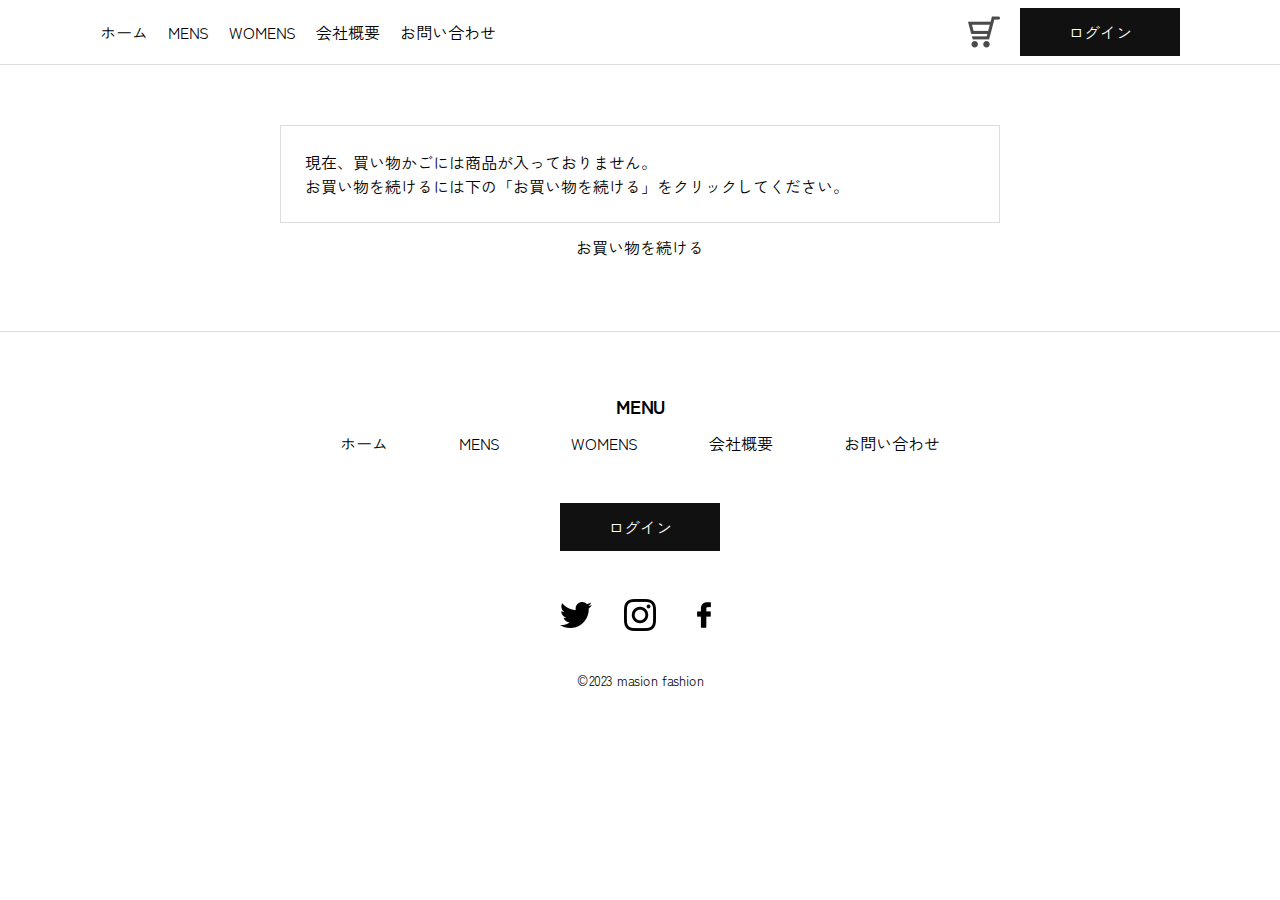
==== cart.html @ b3277d84 "Add files via upload" ====
<!DOCTYPE html>
<html lang="ja">
<head>
  <meta charset="UTF-8">
  <meta name="viewport" content="width=device-width, initial-scale=1.0">
  <title>masion Fashion</title>
  <link rel="stylesheet" href="style.css">
  <link rel="stylesheet" href="style.css">
  <link rel="preconnect" href="https://fonts.googleapis.com">
<link rel="preconnect" href="https://fonts.gstatic.com" crossorigin>
<link href="https://fonts.googleapis.com/css2?family=Zen+Kaku+Gothic+New:wght@500&display=swap" rel="stylesheet">
</head>
<body>
  <header>
    <nav>
      <ul>
        <li>
          <a href="index.html">ホーム</a>
        </li>
        <li>
          <a href="#" id="header-mens">MENS</a>
        </li>
        <li>
          <a href="#" id="header-womens">WOMENS</a>
        </li>
        <li>
          <a href="company.html">会社概要</a>
        </li>
        <li>
          <a href="contact.html">お問い合わせ</a>
        </li>
      </ul>
    </nav>
    <div id="header-open-mensmenu">
      <ul>
        <li>
          <a href="index.html#pickitem" id="pick-mensitem">ピックアイテム</a>
        </li>
        <li>
          <a href="mens.html">すべてのアイテム</a>
        </li>
      </ul>
    </div>
    <div id="header-open-womensmenu">
      <ul>
        <li>
          <a href="index.html#pickitem" id="pick-womensitem">ピックアイテム</a>
        </li>
        <li>
          <a href="womens.html">すべてのアイテム</a>
        </li>
      </ul>
    </div>

    <div id="hamburger">
      <div id="border1"></div>
      <div id="border2"></div>
    </div>
    <div id="open-menu">
      <ul>
        <li>
          <a href="index.html">ホーム</a>
        </li>
        <li>
          <a href="#" id="mens-sp">MENS</a>
        </li>
        <li>
          <a href="#" id="womens-sp">WOMENS</a>
        </li>
        <li>
          <a href="company.html">会社概要</a>
        </li>
        <li>
          <a href="contact.html">お問い合わせ</a>
        </li>
      </ul>
    </div>
    <div id="open-mensmenu">
      <ul>
        <li>
          <a href="index.html#pickitem" id="pick-mensitem-sp">ピックアイテム</a>
        </li>
        <li>
          <a href="mens.html">すべてのアイテム</a>
        </li>
      </ul>
    </div>
    <div id="open-womensmenu">
      <ul>
        <li>
          <a href="index.html#pickitem" id="pick-womensitem-sp">ピックアイテム</a>
        </li>
        <li>
          <a href="womens.html">すべてのアイテム</a>
        </li>
      </ul>
    </div>
    <div id="mask"></div>

    <div class="header-logmenu">
      <div class="header-cart">
        <a href="cart.html"><img src="cart.png" alt="" width="32" height="32"></a>
      </div>
      <div class="header-log">
        <a href="log.html">ログイン</a>
      </div>
    </div>
  </header>

  <main>
    <section class="cart-form">
      <div>
        <p>現在、買い物かごには商品が入っておりません。</p>
        <p>お買い物を続けるには下の「お買い物を続ける」をクリックしてください。</p>
      </div>
      <div>
        <a href="index.html">お買い物を続ける</a>
      </div>
    </section>
  </main>

  <footer>
    <div class="footer-menu">
      <h3>MENU</h3>
      <ul>
        <li>
          <a href="index.html">ホーム</a>
        </li>
        <li>
          <a href="mens.html">MENS</a>
        </li>
        <li>
          <a href="womens.html">WOMENS</a>
        </li>
        <li>
          <a href="company.html">会社概要</a>
        </li>
        <li>
          <a href="contact.html">お問い合わせ</a>
        </li>
      </ul>
    </div>
    <div class="footer-log">
      <a href="log.html">ログイン</a>
    </div>
    <div class="footer-sns">
      <ul>
        <li>
          <a href="#"><img src="twitter.png" alt="" width="32" height="32"></a>
        </li>
        <li>
          <a href="#"><img src="instagram.png" alt="" width="32" height="32"></a>
        </li>
        <li>
          <a href="#"><img src="facebook.png" alt="" width="32" height="32"></a>
        </li>
      </ul>
    </div>
    <div class="footer-copy">
      <small>&copy;2023 masion fashion</small>
    </div>
  </footer>

  <script src="main.js"></script>
</body>
</html>
---- style.css ----
@charset "utf-8";

* {
  margin: 0;
  padding: 0;
  box-sizing: border-box;
  font-family: 'Zen Kaku Gothic New', sans-serif;
}
ul {
  list-style: none;
}
a {
  text-decoration: none;
  color: inherit;
}
img {
  vertical-align: bottom;
}
html {
  scroll-behavior: smooth;
}

/* =============================================
header common
============================================= */
header {
  width: min(100% - 40px,1080px);
  margin: 0 auto;
  height: 64px;
  display: flex;
  justify-content: space-between;
  align-items: center;
}
header .header-logmenu {
  display: flex;
  gap: 20px;
  align-items: center;
  justify-content: space-between;
}
header .header-logmenu .header-cart a img {
  cursor: pointer;
  transition: all .3s;
}
header .header-logmenu .header-cart a img:hover {
  opacity: .6;
  scale: 1.1;
}
header .header-logmenu .header-log {
  width: 160px;
  text-align: center;
  background: #111;
  transition: all .3s;
}
header .header-logmenu .header-log a {
  display: block;
  height: 100%;
  width: 100%;
  padding: 12px 0;
  background: #111;
  color: #fff;
  cursor: pointer;
}
header .header-logmenu .header-log:hover {
  opacity: .6;
  scale: 1.1;
}
/* =============================================
header nav
============================================= */
header {
  position: relative;
}
header nav {
  display: none;
}
header nav ul {
  display: flex;
  align-items: center;
  gap: 20px;
}
header nav ul li{
  transition: all .3s;
}
header nav ul li:hover {
  opacity: .6;
  scale: 1.2;
}
header #header-open-mensmenu {
  display: none;
  opacity: 0;
  pointer-events: none;
  position: absolute;
  top: 64px;
  left: 48px;
  width: 200px;
  height: 160px;
  background: #fff;
  transition: opacity .3s;
  z-index: 3;
}
header #header-open-mensmenu.show {
  opacity: 1;
  pointer-events: all;
}
header #header-open-mensmenu ul {
  padding: 0 20px;
}
header #header-open-mensmenu ul li {
  width: 100%;
  margin-top: 20px;
}
header #header-open-mensmenu ul li a {
  width: 100%;
  padding: 12px 0;
  display: block;
  transition: all .3s;
}
header #header-open-mensmenu ul li a:hover {
  background: #ddd;
  opacity: .6;
  scale: 1.1;
}
header #header-open-womensmenu {
  opacity: 0;
  display: none;
  pointer-events: none;
  position: absolute;
  top: 64px;
  left: 120px;
  width: 200px;
  height: 160px;
  background: #fff;
  transition: opacity .3s;
  z-index: 3;
}
header #header-open-womensmenu.show {
  opacity: 1;
  pointer-events: all;
}
header #header-open-womensmenu ul {
  padding: 0 20px;
}
header #header-open-womensmenu ul li {
  width: 100%;
  margin-top: 20px;
}
header #header-open-womensmenu ul li a {
  width: 100%;
  padding: 12px 0;
  display: block;
  transition: all .3s;
}
header #header-open-womensmenu ul li a:hover {
  background: #ddd;
  opacity: .6;
  scale: 1.1;
}


/* =============================================
header hamburger
============================================= */
header #hamburger {
  width: 56px;
  height: 56px;
  background: #fff;
  border-radius: 8px;
  position: relative;
  cursor: pointer;
  z-index: 3;
}
header #hamburger #border1 {
  width: 40px;
  height: 3px;
  background: #111;
  position: absolute;
  top: 30%;
  left: 50%;
  transform: translateX(-50%);
  transition: transform .3s;
}
header #hamburger #border1.show {
  transform: rotate(-45deg) translate(-20px, -8px);
}
header #hamburger #border2 {
  width: 40px;
  height: 3px;
  background: #111;
  position: absolute;
  bottom: 30%;
  left: 50%;
  transform: translateX(-50%);
  transition: transform .3s;
}
header #hamburger #border2.show {
  transform: rotate(45deg) translate(-20px, 4px);
}
header #open-menu {
  position: fixed;
  top: 64px;
  left: -50%;
  width: 200px;
  height: 100vh;
  background: #fff;
  opacity: 0;
  z-index: 3;
  transition: all .3s;
}
header #open-menu.show {
  left: 0;
  opacity: 1;
}
header #open-menu ul {
  padding: 0 20px;
}
header #open-menu ul li {
  width: 100%;
  margin-top: 20px;
}
header #open-menu ul li a {
  width: 100%;
  padding: 12px 0;
  display: block;
  transition: all .3s;
}
header #open-menu ul li a:hover {
  background: #ddd;
  opacity: .6;
  scale: 1.1;
}
header #open-mensmenu {
  opacity: 0;
  pointer-events: none;
  position: fixed;
  top: 128px;
  left: 200px;
  width: 200px;
  height: 160px;
  background: #fff;
  border: 1px solid #eee;
  transition: opacity .3s;
  z-index: 3;
}
header #open-mensmenu.show {
  opacity: 1;
  pointer-events: all;
}
header #open-mensmenu ul {
  padding: 0 20px;
}
header #open-mensmenu ul li {
  width: 100%;
  margin-top: 20px;
}
header #open-mensmenu ul li a {
  width: 100%;
  padding: 12px 0;
  display: block;
  transition: all .3s;
}
header #open-mensmenu ul li a:hover {
  background: #ddd;
  opacity: .6;
  scale: 1.1;
}
header #open-womensmenu {
  opacity: 0;
  pointer-events: none;
  position: fixed;
  top: 200px;
  left: 200px;
  width: 200px;
  height: 160px;
  background: #fff;
  border: 1px solid #eee;
  transition: opacity .3s;
  z-index: 3;
}
header #open-womensmenu.show {
  opacity: 1;
  pointer-events: all;
}
header #open-womensmenu ul {
  padding: 0 20px;
}
header #open-womensmenu ul li {
  width: 100%;
  margin-top: 20px;
}
header #open-womensmenu ul li a {
  width: 100%;
  padding: 12px 0;
  display: block;
  transition: all .3s;
}
header #open-womensmenu ul li a:hover {
  background: #ddd;
  opacity: .6;
  scale: 1.1;
}
header #mask {
  opacity: 0;
  pointer-events: none;
  position: fixed;
  inset: 0;
  background: rgba(0, 0, 0, .8);
  z-index: 2;
  transition: all .3s;
}
header #mask.show {
  opacity: 1;
  pointer-events: all;
}

/* =============================================
mainvisual
============================================= */
main .mainvisual {
  width: 100vw;
  height: 100%;
  overflow: hidden;
}
main .mainvisual div img {
  width: 100%;
}
main .mainvisual div h1 {
  font-size: 3rem;
  text-align: center;
}

/* =============================================
mews
============================================= */
main .news {
  width: min(100% - 40px,720px);
  margin: 0 auto;
}
main .news h2 {
  font-size: 1.5rem;
  text-align: center;
  margin-top: 60px;
}
main .news dl {
  padding: 0 0 60px;
}
main .news dl div {
  padding: 0 0 12px;
  display: flex;
  flex-wrap: wrap;
  font-size: .9rem;
  cursor: pointer;
}
main .news dl div:hover {
  opacity: .6;
}
main .news dl dt {
  width: 30%;
  padding-top: 20px;
  position: relative;
}
main .news dl dt::before {
  content: '';
  width: 100%;
  height: 1px;
  position: absolute;
  left: 0;
  bottom: -10px;
  background: #111;
}
main .news dl dd {
  width: 70%;
  padding-top: 20px;
  position: relative;
  transition: all .3s;
}
main .news dl dd::before {
  content: '';
  width: 100%;
  height: 1px;
  position: absolute;
  left: 0;
  bottom: -10px;
  background: #111;
}
main .news dl dd::after {
  content: '→';
  width: 16px;
  height: 16px;
  position: absolute;
  right: 0;
  top: 50%;
  cursor: pointer;
  transition: all .3s;
}
main .news dl dd:hover::after {
  opacity: .6;
  scale: 1.5;
}

/* =============================================
new-items
============================================= */
main .new-item {
  background: #111;
  padding: 60px 0;
}
main .new-item > div {
  width: min(100% - 40px,1080px);
  margin: 0 auto;
}
main .new-item > div h2 {
  text-align: center;
  font-size: 2rem;
  color: #fff;
}
main .new-item > div > ul {
  display: flex;
  margin-top: 60px;
}
main .new-item > div > ul > li > a {
  display: inline-block;
  width: 120px;
  text-align: center;
  color: #fff;
  padding: 12px 0;
  clip-path: polygon(
    10px 0,
    110px 0,
    100% 100%,
    0 100%
  );
}
main .new-item > div > ul > li > a:hover {
  opacity: .6;
}
main .new-item > div > ul > li > a.active {
  background: #fff;
  color: #111;
}
main .new-item > div .newitem-content.active {
  display: block;
}
main .new-item > div .newitem-content {
  border: 1px solid #ddd;
  padding: 48px 16px;
  display: none;
}
main .new-item > div .newitem-content ul {
  width: 100%;
  display: flex;
  flex-wrap: wrap;
  gap: 16px;
}
main .new-item > div .newitem-content ul li {
  width: calc((100% - 16px)/2);
}
main .new-item > div .newitem-content ul li img {
  width: 100%;
  aspect-ratio: 1/1;
  object-fit: cover;
  object-position: center;
}
main .new-item > div .newitem-content ul li p {
  margin-top: 12px;
  color: #fff;
  font-size: .9rem;
}
main .new-item > div .newitem-content ul li p + p {
  margin-top: 0;
}
main .new-item > div .all-items {
  width: 160px;
  margin: 24px auto 0;
  text-align: center;
  color: #fff;
  transition: all .3s;
}
main .new-item > div .all-items a {
  display: block;
  height: 100%;
  width: 100%;
  padding: 12px 0;
  background: #fff;
  color: #111;
}
main .new-item > div .all-items:hover {
  opacity: .6;
  scale: 1.1;
}

/* =============================================
items
============================================= */
main .items {
  padding: 60px 0 120px;
}
main .items > div {
  width: min(100% - 40px,1080px);
  margin: 0 auto;
}
main .items > div h2 {
  text-align: center;
  font-size: 2rem;
}
main .items > div > ul {
  display: flex;
  margin-top: 60px;
}
main .items > div > ul > li > a {
  display: inline-block;
  width: 120px;
  text-align: center;
  color: #111;
  padding: 12px 0;
  clip-path: polygon(
    10px 0,
    110px 0,
    100% 100%,
    0 100%
  );
}
main .items > div > ul > li > a:hover {
  opacity: .6;
}
main .items > div > ul > li > a.active {
  background: #111;
  color: #fff;
}
main .items > div .content.active {
  display: block;
}
main .items > div .content {
  border: 1px solid #ddd;
  padding: 48px 16px;
  display: none;
}
main .items > div .content ul {
  width: 100%;
  display: flex;
  flex-wrap: wrap;
  gap: 16px;
}
main .items > div .content ul li {
  width: calc((100% - 16px)/2);
}
main .items > div .content ul li img {
  width: 100%;
  aspect-ratio: 1/1;
  object-fit: cover;
  object-position: center;
}
main .items > div .content ul li p {
  margin-top: 12px;
  font-size: .9rem;
}
main .items > div .content ul li p + p {
  margin-top: 0;
}
main .items > div .all-items {
  width: 160px;
  margin: 24px auto 0;
  text-align: center;
  color: #fff;
  transition: all .3s;
}
main .items > div .all-items a {
  display: block;
  height: 100%;
  width: 100%;
  padding: 12px 0;
  background: #111;
  color: #fff;
}
main .items > div .all-items:hover {
  opacity: .6;
  scale: 1.1;
}


/* =============================================
footer
============================================= */
footer {
  border-top: 1px solid #ddd;
}
footer h3 {
  text-align: center;
  padding-top: 60px;
}
footer .footer-menu ul {
  width: min(100% - 80px, 600px);
  margin: 12px auto 0;
  display: flex;
  justify-content: space-between;
}
footer .footer-menu ul li {
  position: relative;
}
footer .footer-menu ul li:hover {
  transition: all .3s;
}
footer .footer-menu ul li:hover {
  opacity: .6;
  scale: 1.2;
}
footer .footer-log {
  text-align: center;
  margin: 48px auto 0;
  width: 160px;
  transition: all .3s;
}
footer .footer-log a {
  display: block;
  height: 100%;
  width: 100%;
  padding: 12px 0;
  background: #111;
  color: #fff;
}
footer .footer-log:hover {
  opacity: .6;
  scale: 1.1;
}
footer .footer-sns ul {
  display: flex;
  justify-content: center;
  gap: 32px;
  margin-top: 48px;
}
footer .footer-sns ul li {
  cursor: pointer;
  transition: all .3s;
}
footer .footer-sns ul li:hover {
  opacity: .6;
  scale: 1.2;
}
footer .footer-copy {
  text-align: center;
  padding: 36px 0 24px;
}


/* =============================================
company
============================================= */
main  {
  border-top: 1px solid #ddd;
}
main .company {
  width: min(100% - 40px,720px);
  margin: 60px auto;
}
main .company h2 {
  text-align: center;
  font-size: 2rem;
  font-weight: normal;
}
main .company > div {
  width: 100%;
  border: 1px solid #ddd;
  margin-top: 20px;
  padding: 40px 24px;
  background-color: #fff;
}
main .company > div dl div{
  width: 100%;
  display: flex;
}
main .company > div dl div + div{
  border-top: 1px dotted #ddd;
}
main .company > div dl div dt {
  width: 30%;
  padding: 24px 12px;
}
main .company > div dl div dd {
  width: 70%;
  padding: 24px 12px;
}


/* =============================================
login
============================================= */
main  {
  border-top: 1px solid #ddd;
}
main .login-form {
  width: min(100% - 40px,600px);
  margin: 60px auto;
  height: 100vh;
}
main .login-form > div {
  width: 100%;
  border: 1px solid #ddd;
  margin-top: 20px;
  padding: 60px 24px;
  background-color: #fff;
}
main .login-form div input {
  width: 100%;
  padding: 12px;
  border: 1px solid #eee;
}
main .login-form div input + input {
  margin-top: 20px;
}
main .login-form div .button {
  width: 160px;
  padding: 12px 0;
  background: #111;
  color: #fff;
  border: none;
  text-align: center;
  margin: 28px auto 0;
  cursor: pointer;
  transition: all .3s;
}
main .login-form div .button:hover {
  opacity: .6;
  scale: 1.1;
}

/* =============================================
cart
============================================= */
main  {
  border-top: 1px solid #ddd;
}
main .cart-form {
  width: min(100% - 40px,720px);
  margin: 60px auto;
}
main .cart-form div:nth-child(1) {
  width: 100%;
  border: 1px solid #ddd;
  margin-top: 20px;
  padding: 24px;
  background-color: #fff;
}
main .cart-form div:nth-child(2) {
  width: 100%;
  padding: 12px 0;
  text-align: center;
}
main .cart-form div:nth-child(2) a {
  cursor: pointer;
  transition: all .3s;
}
main .cart-form div:nth-child(2) a:hover {
  opacity: .6;
}

/* =============================================
contact
============================================= */
main  {
  border-top: 1px solid #ddd;
}
main .contact-form {
  width: min(100% - 40px,720px);
  margin: 60px auto;
}
main .contact-form h2 {
  text-align: center;
  font-size: 2rem;
  font-weight: normal;
}
main .contact-form div {
  width: 100%;
  border: 1px solid #ddd;
  margin-top: 20px;
  padding: 24px;
  background-color: #fff;
}
main .contact-form div input {
  width: 100%;
  padding: 12px;
  border: 1px solid #eee;
}
main .contact-form div input + input {
  margin-top: 20px;
}
main .contact-form div select {
  width: 100%;
  padding: 12px;
  border: 1px solid #eee;
  margin-top: 20px;
}
main .contact-form div textarea {
  resize: none;
  margin-top: 20px;
  width: 100%;
  padding: 12px;
  border: 1px solid #eee;
}
main .contact-form div .button {
  width: 160px;
  padding: 12px 0;
  background: #111;
  color: #fff;
  border: none;
  text-align: center;
  margin: 28px auto 0;
  cursor: pointer;
  transition: all .3s;
}
main .contact-form div .button:hover {
  opacity: .6;
  scale: 1.1;
}

/* =============================================
media
============================================= */
@media screen and (min-width:720px) {
  header #hamburger, 
  header #open-menu, 
  header #open-mensmenu, 
  header #open-womensmenu,
  header #mask {
    display: none;
  }
  header nav,
  header #header-open-mensmenu,
  header #header-open-womensmenu {
    display: block;
  }
  main .mainvisual {
    display: flex;
    max-height: 100vh;
  }
  main .mainvisual div:nth-child(1) {
    width: 40%;
  }
  main .mainvisual div:nth-child(2) {
    width: 20%;
    display: flex;
    justify-content: center;
  }
  main .mainvisual div h1 {
    height: 100%;
    writing-mode: vertical-rl;
    font-size: 4rem;
  }
  main .mainvisual div:nth-child(3) {
    width: 40%;
    display: flex;
    align-items: end;
    justify-content: center;
  }
  main .mainvisual div:nth-child(3) img {
    width: 80%;
  }
  main .items div .content ul li {
    width: calc((100% - 32px)/3);
  }
  main .new-item div .newitem-content ul li {
    width: calc((100% - 32px)/3);
  }
}
---- style.css ----
@charset "utf-8";

* {
  margin: 0;
  padding: 0;
  box-sizing: border-box;
  font-family: 'Zen Kaku Gothic New', sans-serif;
}
ul {
  list-style: none;
}
a {
  text-decoration: none;
  color: inherit;
}
img {
  vertical-align: bottom;
}
html {
  scroll-behavior: smooth;
}

/* =============================================
header common
============================================= */
header {
  width: min(100% - 40px,1080px);
  margin: 0 auto;
  height: 64px;
  display: flex;
  justify-content: space-between;
  align-items: center;
}
header .header-logmenu {
  display: flex;
  gap: 20px;
  align-items: center;
  justify-content: space-between;
}
header .header-logmenu .header-cart a img {
  cursor: pointer;
  transition: all .3s;
}
header .header-logmenu .header-cart a img:hover {
  opacity: .6;
  scale: 1.1;
}
header .header-logmenu .header-log {
  width: 160px;
  text-align: center;
  background: #111;
  transition: all .3s;
}
header .header-logmenu .header-log a {
  display: block;
  height: 100%;
  width: 100%;
  padding: 12px 0;
  background: #111;
  color: #fff;
  cursor: pointer;
}
header .header-logmenu .header-log:hover {
  opacity: .6;
  scale: 1.1;
}
/* =============================================
header nav
============================================= */
header {
  position: relative;
}
header nav {
  display: none;
}
header nav ul {
  display: flex;
  align-items: center;
  gap: 20px;
}
header nav ul li{
  transition: all .3s;
}
header nav ul li:hover {
  opacity: .6;
  scale: 1.2;
}
header #header-open-mensmenu {
  display: none;
  opacity: 0;
  pointer-events: none;
  position: absolute;
  top: 64px;
  left: 48px;
  width: 200px;
  height: 160px;
  background: #fff;
  transition: opacity .3s;
  z-index: 3;
}
header #header-open-mensmenu.show {
  opacity: 1;
  pointer-events: all;
}
header #header-open-mensmenu ul {
  padding: 0 20px;
}
header #header-open-mensmenu ul li {
  width: 100%;
  margin-top: 20px;
}
header #header-open-mensmenu ul li a {
  width: 100%;
  padding: 12px 0;
  display: block;
  transition: all .3s;
}
header #header-open-mensmenu ul li a:hover {
  background: #ddd;
  opacity: .6;
  scale: 1.1;
}
header #header-open-womensmenu {
  opacity: 0;
  display: none;
  pointer-events: none;
  position: absolute;
  top: 64px;
  left: 120px;
  width: 200px;
  height: 160px;
  background: #fff;
  transition: opacity .3s;
  z-index: 3;
}
header #header-open-womensmenu.show {
  opacity: 1;
  pointer-events: all;
}
header #header-open-womensmenu ul {
  padding: 0 20px;
}
header #header-open-womensmenu ul li {
  width: 100%;
  margin-top: 20px;
}
header #header-open-womensmenu ul li a {
  width: 100%;
  padding: 12px 0;
  display: block;
  transition: all .3s;
}
header #header-open-womensmenu ul li a:hover {
  background: #ddd;
  opacity: .6;
  scale: 1.1;
}


/* =============================================
header hamburger
============================================= */
header #hamburger {
  width: 56px;
  height: 56px;
  background: #fff;
  border-radius: 8px;
  position: relative;
  cursor: pointer;
  z-index: 3;
}
header #hamburger #border1 {
  width: 40px;
  height: 3px;
  background: #111;
  position: absolute;
  top: 30%;
  left: 50%;
  transform: translateX(-50%);
  transition: transform .3s;
}
header #hamburger #border1.show {
  transform: rotate(-45deg) translate(-20px, -8px);
}
header #hamburger #border2 {
  width: 40px;
  height: 3px;
  background: #111;
  position: absolute;
  bottom: 30%;
  left: 50%;
  transform: translateX(-50%);
  transition: transform .3s;
}
header #hamburger #border2.show {
  transform: rotate(45deg) translate(-20px, 4px);
}
header #open-menu {
  position: fixed;
  top: 64px;
  left: -50%;
  width: 200px;
  height: 100vh;
  background: #fff;
  opacity: 0;
  z-index: 3;
  transition: all .3s;
}
header #open-menu.show {
  left: 0;
  opacity: 1;
}
header #open-menu ul {
  padding: 0 20px;
}
header #open-menu ul li {
  width: 100%;
  margin-top: 20px;
}
header #open-menu ul li a {
  width: 100%;
  padding: 12px 0;
  display: block;
  transition: all .3s;
}
header #open-menu ul li a:hover {
  background: #ddd;
  opacity: .6;
  scale: 1.1;
}
header #open-mensmenu {
  opacity: 0;
  pointer-events: none;
  position: fixed;
  top: 128px;
  left: 200px;
  width: 200px;
  height: 160px;
  background: #fff;
  border: 1px solid #eee;
  transition: opacity .3s;
  z-index: 3;
}
header #open-mensmenu.show {
  opacity: 1;
  pointer-events: all;
}
header #open-mensmenu ul {
  padding: 0 20px;
}
header #open-mensmenu ul li {
  width: 100%;
  margin-top: 20px;
}
header #open-mensmenu ul li a {
  width: 100%;
  padding: 12px 0;
  display: block;
  transition: all .3s;
}
header #open-mensmenu ul li a:hover {
  background: #ddd;
  opacity: .6;
  scale: 1.1;
}
header #open-womensmenu {
  opacity: 0;
  pointer-events: none;
  position: fixed;
  top: 200px;
  left: 200px;
  width: 200px;
  height: 160px;
  background: #fff;
  border: 1px solid #eee;
  transition: opacity .3s;
  z-index: 3;
}
header #open-womensmenu.show {
  opacity: 1;
  pointer-events: all;
}
header #open-womensmenu ul {
  padding: 0 20px;
}
header #open-womensmenu ul li {
  width: 100%;
  margin-top: 20px;
}
header #open-womensmenu ul li a {
  width: 100%;
  padding: 12px 0;
  display: block;
  transition: all .3s;
}
header #open-womensmenu ul li a:hover {
  background: #ddd;
  opacity: .6;
  scale: 1.1;
}
header #mask {
  opacity: 0;
  pointer-events: none;
  position: fixed;
  inset: 0;
  background: rgba(0, 0, 0, .8);
  z-index: 2;
  transition: all .3s;
}
header #mask.show {
  opacity: 1;
  pointer-events: all;
}

/* =============================================
mainvisual
============================================= */
main .mainvisual {
  width: 100vw;
  height: 100%;
  overflow: hidden;
}
main .mainvisual div img {
  width: 100%;
}
main .mainvisual div h1 {
  font-size: 3rem;
  text-align: center;
}

/* =============================================
mews
============================================= */
main .news {
  width: min(100% - 40px,720px);
  margin: 0 auto;
}
main .news h2 {
  font-size: 1.5rem;
  text-align: center;
  margin-top: 60px;
}
main .news dl {
  padding: 0 0 60px;
}
main .news dl div {
  padding: 0 0 12px;
  display: flex;
  flex-wrap: wrap;
  font-size: .9rem;
  cursor: pointer;
}
main .news dl div:hover {
  opacity: .6;
}
main .news dl dt {
  width: 30%;
  padding-top: 20px;
  position: relative;
}
main .news dl dt::before {
  content: '';
  width: 100%;
  height: 1px;
  position: absolute;
  left: 0;
  bottom: -10px;
  background: #111;
}
main .news dl dd {
  width: 70%;
  padding-top: 20px;
  position: relative;
  transition: all .3s;
}
main .news dl dd::before {
  content: '';
  width: 100%;
  height: 1px;
  position: absolute;
  left: 0;
  bottom: -10px;
  background: #111;
}
main .news dl dd::after {
  content: '→';
  width: 16px;
  height: 16px;
  position: absolute;
  right: 0;
  top: 50%;
  cursor: pointer;
  transition: all .3s;
}
main .news dl dd:hover::after {
  opacity: .6;
  scale: 1.5;
}

/* =============================================
new-items
============================================= */
main .new-item {
  background: #111;
  padding: 60px 0;
}
main .new-item > div {
  width: min(100% - 40px,1080px);
  margin: 0 auto;
}
main .new-item > div h2 {
  text-align: center;
  font-size: 2rem;
  color: #fff;
}
main .new-item > div > ul {
  display: flex;
  margin-top: 60px;
}
main .new-item > div > ul > li > a {
  display: inline-block;
  width: 120px;
  text-align: center;
  color: #fff;
  padding: 12px 0;
  clip-path: polygon(
    10px 0,
    110px 0,
    100% 100%,
    0 100%
  );
}
main .new-item > div > ul > li > a:hover {
  opacity: .6;
}
main .new-item > div > ul > li > a.active {
  background: #fff;
  color: #111;
}
main .new-item > div .newitem-content.active {
  display: block;
}
main .new-item > div .newitem-content {
  border: 1px solid #ddd;
  padding: 48px 16px;
  display: none;
}
main .new-item > div .newitem-content ul {
  width: 100%;
  display: flex;
  flex-wrap: wrap;
  gap: 16px;
}
main .new-item > div .newitem-content ul li {
  width: calc((100% - 16px)/2);
}
main .new-item > div .newitem-content ul li img {
  width: 100%;
  aspect-ratio: 1/1;
  object-fit: cover;
  object-position: center;
}
main .new-item > div .newitem-content ul li p {
  margin-top: 12px;
  color: #fff;
  font-size: .9rem;
}
main .new-item > div .newitem-content ul li p + p {
  margin-top: 0;
}
main .new-item > div .all-items {
  width: 160px;
  margin: 24px auto 0;
  text-align: center;
  color: #fff;
  transition: all .3s;
}
main .new-item > div .all-items a {
  display: block;
  height: 100%;
  width: 100%;
  padding: 12px 0;
  background: #fff;
  color: #111;
}
main .new-item > div .all-items:hover {
  opacity: .6;
  scale: 1.1;
}

/* =============================================
items
============================================= */
main .items {
  padding: 60px 0 120px;
}
main .items > div {
  width: min(100% - 40px,1080px);
  margin: 0 auto;
}
main .items > div h2 {
  text-align: center;
  font-size: 2rem;
}
main .items > div > ul {
  display: flex;
  margin-top: 60px;
}
main .items > div > ul > li > a {
  display: inline-block;
  width: 120px;
  text-align: center;
  color: #111;
  padding: 12px 0;
  clip-path: polygon(
    10px 0,
    110px 0,
    100% 100%,
    0 100%
  );
}
main .items > div > ul > li > a:hover {
  opacity: .6;
}
main .items > div > ul > li > a.active {
  background: #111;
  color: #fff;
}
main .items > div .content.active {
  display: block;
}
main .items > div .content {
  border: 1px solid #ddd;
  padding: 48px 16px;
  display: none;
}
main .items > div .content ul {
  width: 100%;
  display: flex;
  flex-wrap: wrap;
  gap: 16px;
}
main .items > div .content ul li {
  width: calc((100% - 16px)/2);
}
main .items > div .content ul li img {
  width: 100%;
  aspect-ratio: 1/1;
  object-fit: cover;
  object-position: center;
}
main .items > div .content ul li p {
  margin-top: 12px;
  font-size: .9rem;
}
main .items > div .content ul li p + p {
  margin-top: 0;
}
main .items > div .all-items {
  width: 160px;
  margin: 24px auto 0;
  text-align: center;
  color: #fff;
  transition: all .3s;
}
main .items > div .all-items a {
  display: block;
  height: 100%;
  width: 100%;
  padding: 12px 0;
  background: #111;
  color: #fff;
}
main .items > div .all-items:hover {
  opacity: .6;
  scale: 1.1;
}


/* =============================================
footer
============================================= */
footer {
  border-top: 1px solid #ddd;
}
footer h3 {
  text-align: center;
  padding-top: 60px;
}
footer .footer-menu ul {
  width: min(100% - 80px, 600px);
  margin: 12px auto 0;
  display: flex;
  justify-content: space-between;
}
footer .footer-menu ul li {
  position: relative;
}
footer .footer-menu ul li:hover {
  transition: all .3s;
}
footer .footer-menu ul li:hover {
  opacity: .6;
  scale: 1.2;
}
footer .footer-log {
  text-align: center;
  margin: 48px auto 0;
  width: 160px;
  transition: all .3s;
}
footer .footer-log a {
  display: block;
  height: 100%;
  width: 100%;
  padding: 12px 0;
  background: #111;
  color: #fff;
}
footer .footer-log:hover {
  opacity: .6;
  scale: 1.1;
}
footer .footer-sns ul {
  display: flex;
  justify-content: center;
  gap: 32px;
  margin-top: 48px;
}
footer .footer-sns ul li {
  cursor: pointer;
  transition: all .3s;
}
footer .footer-sns ul li:hover {
  opacity: .6;
  scale: 1.2;
}
footer .footer-copy {
  text-align: center;
  padding: 36px 0 24px;
}


/* =============================================
company
============================================= */
main  {
  border-top: 1px solid #ddd;
}
main .company {
  width: min(100% - 40px,720px);
  margin: 60px auto;
}
main .company h2 {
  text-align: center;
  font-size: 2rem;
  font-weight: normal;
}
main .company > div {
  width: 100%;
  border: 1px solid #ddd;
  margin-top: 20px;
  padding: 40px 24px;
  background-color: #fff;
}
main .company > div dl div{
  width: 100%;
  display: flex;
}
main .company > div dl div + div{
  border-top: 1px dotted #ddd;
}
main .company > div dl div dt {
  width: 30%;
  padding: 24px 12px;
}
main .company > div dl div dd {
  width: 70%;
  padding: 24px 12px;
}


/* =============================================
login
============================================= */
main  {
  border-top: 1px solid #ddd;
}
main .login-form {
  width: min(100% - 40px,600px);
  margin: 60px auto;
  height: 100vh;
}
main .login-form > div {
  width: 100%;
  border: 1px solid #ddd;
  margin-top: 20px;
  padding: 60px 24px;
  background-color: #fff;
}
main .login-form div input {
  width: 100%;
  padding: 12px;
  border: 1px solid #eee;
}
main .login-form div input + input {
  margin-top: 20px;
}
main .login-form div .button {
  width: 160px;
  padding: 12px 0;
  background: #111;
  color: #fff;
  border: none;
  text-align: center;
  margin: 28px auto 0;
  cursor: pointer;
  transition: all .3s;
}
main .login-form div .button:hover {
  opacity: .6;
  scale: 1.1;
}

/* =============================================
cart
============================================= */
main  {
  border-top: 1px solid #ddd;
}
main .cart-form {
  width: min(100% - 40px,720px);
  margin: 60px auto;
}
main .cart-form div:nth-child(1) {
  width: 100%;
  border: 1px solid #ddd;
  margin-top: 20px;
  padding: 24px;
  background-color: #fff;
}
main .cart-form div:nth-child(2) {
  width: 100%;
  padding: 12px 0;
  text-align: center;
}
main .cart-form div:nth-child(2) a {
  cursor: pointer;
  transition: all .3s;
}
main .cart-form div:nth-child(2) a:hover {
  opacity: .6;
}

/* =============================================
contact
============================================= */
main  {
  border-top: 1px solid #ddd;
}
main .contact-form {
  width: min(100% - 40px,720px);
  margin: 60px auto;
}
main .contact-form h2 {
  text-align: center;
  font-size: 2rem;
  font-weight: normal;
}
main .contact-form div {
  width: 100%;
  border: 1px solid #ddd;
  margin-top: 20px;
  padding: 24px;
  background-color: #fff;
}
main .contact-form div input {
  width: 100%;
  padding: 12px;
  border: 1px solid #eee;
}
main .contact-form div input + input {
  margin-top: 20px;
}
main .contact-form div select {
  width: 100%;
  padding: 12px;
  border: 1px solid #eee;
  margin-top: 20px;
}
main .contact-form div textarea {
  resize: none;
  margin-top: 20px;
  width: 100%;
  padding: 12px;
  border: 1px solid #eee;
}
main .contact-form div .button {
  width: 160px;
  padding: 12px 0;
  background: #111;
  color: #fff;
  border: none;
  text-align: center;
  margin: 28px auto 0;
  cursor: pointer;
  transition: all .3s;
}
main .contact-form div .button:hover {
  opacity: .6;
  scale: 1.1;
}

/* =============================================
media
============================================= */
@media screen and (min-width:720px) {
  header #hamburger, 
  header #open-menu, 
  header #open-mensmenu, 
  header #open-womensmenu,
  header #mask {
    display: none;
  }
  header nav,
  header #header-open-mensmenu,
  header #header-open-womensmenu {
    display: block;
  }
  main .mainvisual {
    display: flex;
    max-height: 100vh;
  }
  main .mainvisual div:nth-child(1) {
    width: 40%;
  }
  main .mainvisual div:nth-child(2) {
    width: 20%;
    display: flex;
    justify-content: center;
  }
  main .mainvisual div h1 {
    height: 100%;
    writing-mode: vertical-rl;
    font-size: 4rem;
  }
  main .mainvisual div:nth-child(3) {
    width: 40%;
    display: flex;
    align-items: end;
    justify-content: center;
  }
  main .mainvisual div:nth-child(3) img {
    width: 80%;
  }
  main .items div .content ul li {
    width: calc((100% - 32px)/3);
  }
  main .new-item div .newitem-content ul li {
    width: calc((100% - 32px)/3);
  }
}
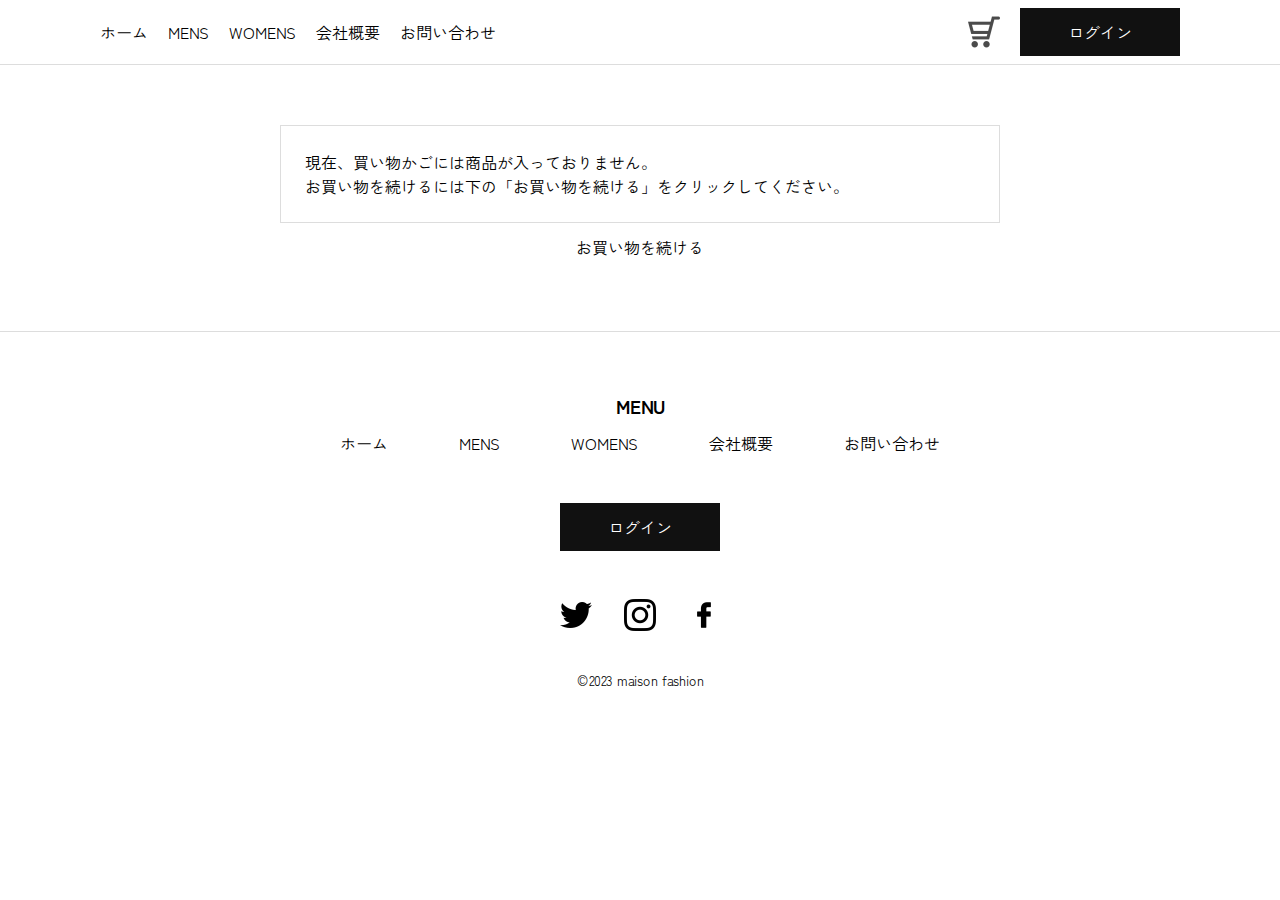
==== commit 3c884784: "Add files via upload" ====
--- a/cart.html
+++ b/cart.html
@@ -157,7 +157,7 @@
       </ul>
     </div>
     <div class="footer-copy">
-      <small>&copy;2023 masion fashion</small>
+      <small>&copy;2023 maison fashion</small>
     </div>
   </footer>
 
